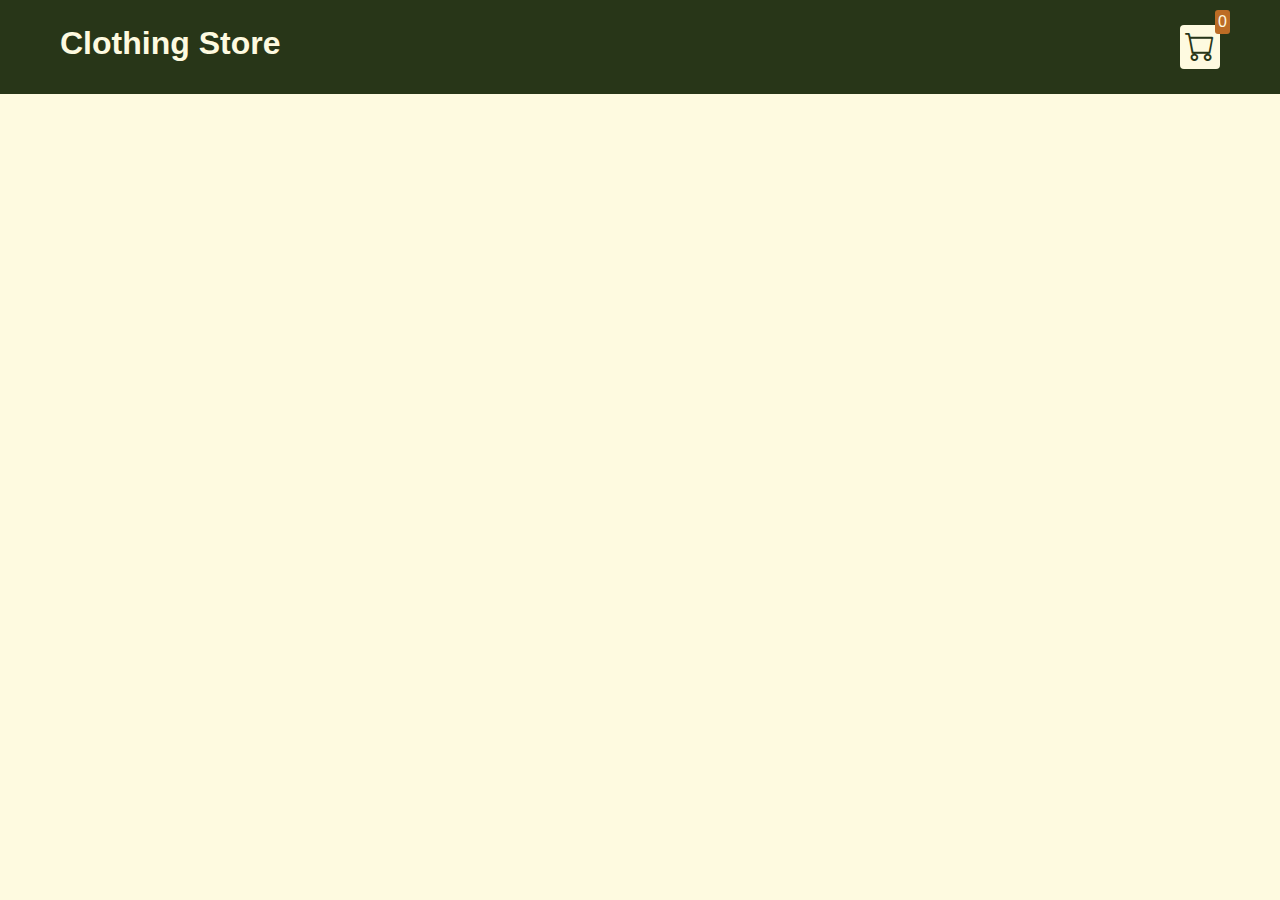
==== cart.html @ d41de012 "cart page added" ====
<!DOCTYPE html>
<html lang="en">

<head>
    <meta charset="UTF-8">
    <meta http-equiv="X-UA-Compatible" content="IE=edge">
    <meta name="viewport" content="width=device-width, initial-scale=1.0">
    <title>Clothing Store</title>
    <link rel="stylesheet" href="src/style.css">
    <link rel="stylesheet" href="https://cdn.jsdelivr.net/npm/bootstrap-icons@1.10.3/font/bootstrap-icons.css">
</head>

<body>
    <header>
        <a href="index.html">
            <h1>Clothing Store</h1>
        </a>
        <a href="cart.html">
            <nav>
                <i class="bi bi-cart"></i>
                <div id="cart-amount" class="cart-amount">0</div>
            </nav>
        </a>
    </header>
</body>
<script src="src/cart.js"></script>

</html>
---- src/style.css ----
* {
    margin: 0;
    padding: 0;
    box-sizing: border-box;
}

:root {
    --clr-light: #fefae0;
    --clr-dark: #283618;
    --clr-dark-light: #606c38;
    --clr-accent: #bc6c25;
    --clr-accent-light: #dda15e;
}

body {
    font-family: sans-serif;
    background-color: var(--clr-light);
}

i {
    cursor: pointer;
}

a {
    text-decoration: none;
    color: var(--clr-light);
}

/* Navbar */

header {
    display: flex;
    justify-content: space-between;
    background-color: var(--clr-dark);
    color: var(--clr-light);
    padding: 25px 60px;
    margin-bottom: 30px;
}

nav {
    position: relative;
    background-color: var(--clr-light);
    color: var(--clr-dark);
    padding: 5px;
    border-radius: 4px;
    cursor: pointer;
}

.bi-cart {
    font-size: 30px;
}

.cart-amount {
    position: absolute;
    top: -15px;
    right: -10px;
    font-size: 16px;
    background-color: var(--clr-accent);
    color: var(--clr-light);
    padding: 3px;
    border-radius: 3px;
}

/* Product Cards */

.shop {
    display: grid;
    grid-template-columns: repeat(4, 223px);
    justify-content: center;
    gap: 30px;
}

@media (max-width: 1000px) {
    .shop {
        grid-template-columns: repeat(2, 223px);
    }
}

@media (max-width: 500px) {
    .shop {
        grid-template-columns: repeat(1, 223px);
    }
}

.item {
    border: 2px solid var(--clr-dark);
    border-radius: 4px;
}

.details {
    display: flex;
    flex-direction: column;
    padding: 10px;
    gap: 10px;
    color: var(--clr-dark);
}

.price-quantity {
    display: flex;
    align-items: center;
    justify-content: space-between;
}

.buttons {
    display: flex;
    gap: 8px;
}

.bi-dash-lg {
    color: var(--clr-accent);
}

.bi-plus-lg {
    color: var(--clr-dark-light);
}
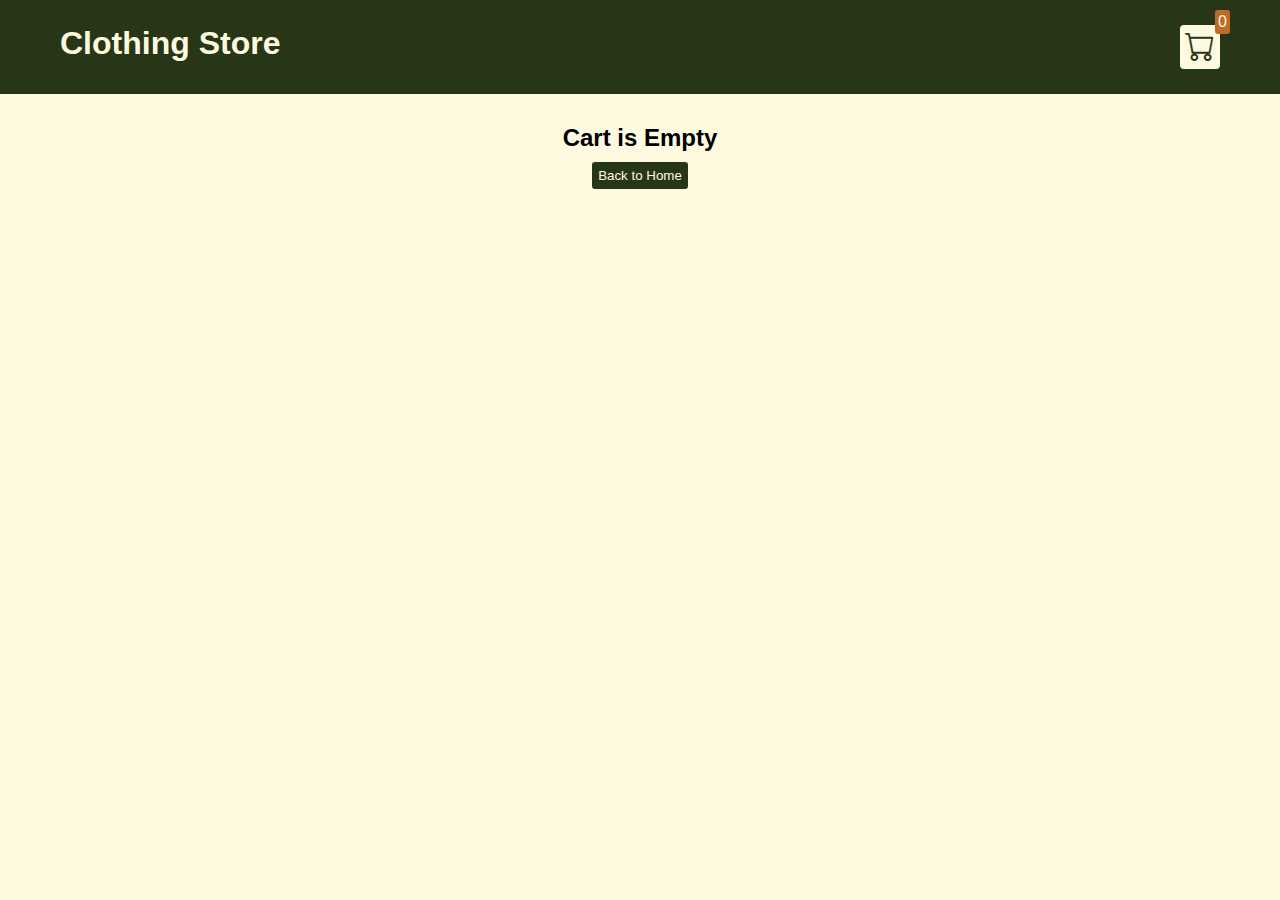
==== commit 16f4b0c5: "generateCartItems added to the cart.js" ====
--- a/cart.html
+++ b/cart.html
@@ -22,7 +22,11 @@
             </nav>
         </a>
     </header>
+
+    <section id="label" class="text-center"></section>
+    <section id="shopping-cart" class="shopping-cart"></section>
 </body>
+<script src="src/Data.js"></script>
 <script src="src/cart.js"></script>
 
 </html>--- a/src/style.css
+++ b/src/style.css
@@ -112,4 +112,62 @@
 
 .bi-plus-lg {
     color: var(--clr-dark-light);
+}
+
+/* Cart page */
+
+.text-center {
+    text-align: center;
+    margin-bottom: 20px;
+}
+
+.home-btn {
+    background-color: var(--clr-dark);
+    color: var(--clr-light);
+    border: none;
+    padding: 6px;
+    border-radius: 3px;
+    cursor: pointer;
+    margin-top: 10px;
+}
+
+.home-btn:hover {
+    background-color: var(--clr-dark-light);
+}
+
+.shopping-cart {
+    display: grid;
+    grid-template-columns: repeat(1, 320px);
+    justify-content: center;
+    gap: 15px;
+}
+
+.cart-item {
+    border: 2px solid var(--clr-dark);
+    border-radius: 5px;
+    display: flex;
+}
+
+.title-price-x {
+    width: 195px;
+    display: flex;
+    align-items: center;
+    justify-content: space-between;
+}
+
+.title-price {
+    display: flex;
+    align-items: center;
+    gap: 10px;
+}
+
+.cart-item-price {
+    background-color: var(--clr-accent-light);
+    color: var(--clr-dark-light);
+    border-radius: 4px;
+    padding: 3px 6px;
+}
+
+.bi-x-lg {
+    color: var(--clr-accent);
 }